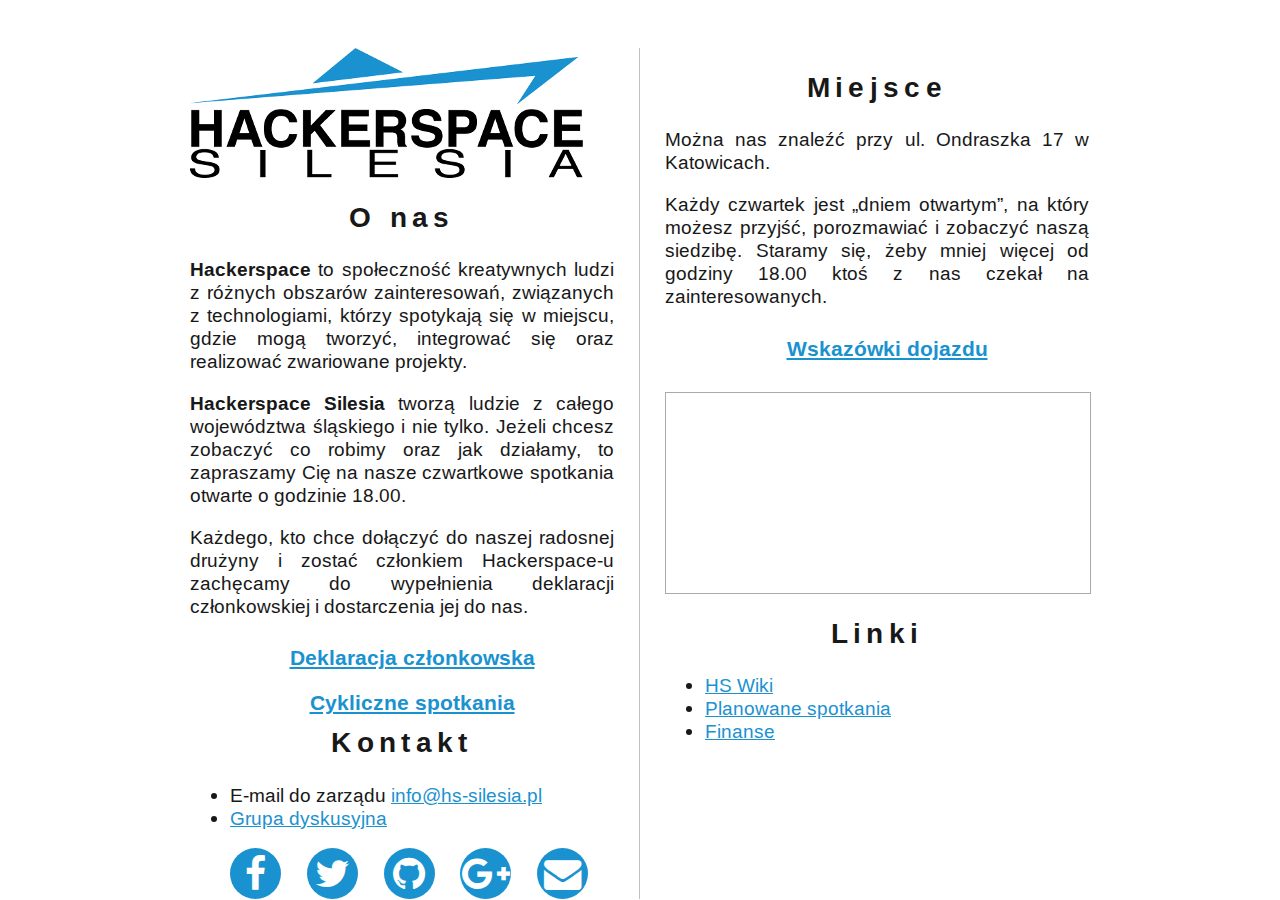
==== site/index.html @ a9f0b808 "add site as static html" ====
<head>
    <title>Hackerspace Silesia</title>
    <meta name="viewport" content="width=device-width, initial-scale=1">
    <link href='css/font-awesome.min.css' rel='stylesheet' />
    <link href="css.css" rel="stylesheet" />
    <link href="https://fonts.googleapis.com/css?family=Arimo" rel="stylesheet" />
    <meta charset="UTF-8" />
</head>
<body>
<div id='main'>
    <div id='left'>
        <img src='logo.png' id='logo' />
        <h2>O nas</h2>
        <p>
            <strong>Hackerspace</strong> to społeczność kreatywnych ludzi z różnych obszarów zainteresowań,
            związanych z technologiami, którzy spotykają się w miejscu, gdzie mogą tworzyć,
            integrować się oraz realizować zwariowane projekty.
        </p>
        <p>
            <strong>Hackerspace Silesia</strong> tworzą ludzie z całego województwa śląskiego i nie tylko.
            Jeżeli chcesz zobaczyć co robimy oraz jak działamy,
            to zapraszamy Cię na nasze czwartkowe spotkania otwarte o godzinie 18.00.
        </p>
        <p>
        Każdego, kto chce dołączyć do naszej radosnej drużyny i zostać członkiem Hackerspace-u zachęcamy do wypełnienia deklaracji członkowskiej i dostarczenia jej do nas. 
        </p>
        <strong class='center'><a href='#'>Deklaracja członkowska</a></strong>
        <strong class='center'><a href='events.html'>Cykliczne spotkania</a></strong>
        <h2>Kontakt</h2>
        <ul>
            <li>
                E-mail do zarządu 
                <a href='mailto:info@hs-silesia.pl'>info@hs-silesia.pl</a>
            </li>
            <li>
                <a href='https://lists.hs-silesia.pl/archives/open/'>
                    Grupa dyskusyjna
                </a>
            </li>
        </ul>
        <ul id='contact-icons'>
            <li><a href='https://www.facebook.com/HackerspaceSilesia' class='fa fa-2x fa-facebook'></a></li>
            <li><a href='https://twitter.com/hs_silesia' class="fa fa-2x fa-twitter"></a></li>
            <li><a href='https://github.com/hackerspace-silesia' class="fa fa-2x fa-github"></a></li>
            <li><a href='https://plus.google.com/105433210692287375139' class="fa fa-2x fa-google-plus"></a></li>
            <li><a href='mailto:info@hs-silesia.pl' class="fa fa-2x fa-envelope"></a></li>
        </ul>
    </div>
    <div id='right'>
        <h2>Miejsce</h2> 
        <p>Można nas znaleźć przy ul. Ondraszka 17 w Katowicach.</p>
        <p>Każdy czwartek jest „dniem otwartym”, na który możesz przyjść, porozmawiać i zobaczyć naszą siedzibę. Staramy się, żeby mniej więcej od godziny 18.00 ktoś z nas czekał na zainteresowanych.</p>
        <strong class='center'><a href='place.html'>Wskazówki dojazdu</a></strong>
        <iframe class='not-small' style="float: center; width: 100%; min-height: 200px; border: 1px solid #aaa; margin-top: 20px;" src="https://www.openstreetmap.org/export/embed.html?bbox=18.989964723587036%2C50.26337315454736%2C18.998183012008667%2C50.26771439397775&amp;layer=mapnik&amp;marker=50.26385,18.99572" width="300" height="150" frameborder="0" marginwidth="0" marginheight="0" scrolling="no"></iframe>
        <h2>Linki</h2>
        <ul>
            <li><a href="https://wiki.hs-silesia.pl/">HS Wiki</a></li>
            <li><a href="https://wiki.hs-silesia.pl/wiki/Planowane_spotkania">Planowane spotkania</a></li>
            <li><a href='http://finanse.hs-silesia.pl/'>Finanse</a></li>
        </ul>
    </div>

</div>
</body>
---- site/css.css ----
body {
    color: #181818;
    font-size: 14pt;
    font-family: 'Arimo', sans-serif;
}
#main {
    width: 900px;
    margin: auto;
}
#left, #right {
    width: 424px;
    float: left;
    margin-top: 80px;
}
p {
    text-align: justify;
}

.center {
    width: 100%;
    float: left;
    text-align: center;
    font-size: 16pt;
    margin: 10px;
}

#left {
    border-right: solid 1px #C0C0C0;
    padding-right: 25px;
}

#right {
    padding-left: 25px;
}

h2, h1 {
    width: 100%;
    text-align: center;
    letter-spacing: 4pt;
}

h2 > small {
    font-size: 10pt;
    letter-spacing: 0pt;
    float: right;
}

h1.img {
    color: white;
    width: 400px;
    margin: auto;
    height: 60px;
}

#contact-icons .fa {
    border-radius: 50%;
    color: white;
    width: 51px;
    height: 44px;
    padding-top: 7px;
    text-align: center;
    text-decoration: none;
}

a:link { color: #1b92d0; }
a:visited { color: #8e23a9; }
a:hover { color: #66bdea; }
a:active { color: #8bd7ff; }

#contact-icons a.fa:link { background-color: #1b92d0; }
#contact-icons a.fa:hover { background-color: #66bdea; }
#contact-icons a.fa:active { background-color: #8bd7ff; }

#contact-icons > li {
    width: 20%;
    display: block;
    float: left;
}

@media screen and (max-width: 1377px) {
    #left, #right { margin-top: 40px; }
}

@media screen and (max-width: 900px) {
    #main { width: 400px  }
    #left, #right { width: 100%; margin-top: 10px; margin: 0px; }
    #left { border: none; }
}

@media screen and (max-width: 600px) {
    #main { width: 100%; }
    #logo { width: 100%; } 
    #left, #right { width: 100%; margin: 0px; padding: 0px; }
    #left { border: none; }
    .not-small { display: none; }
}
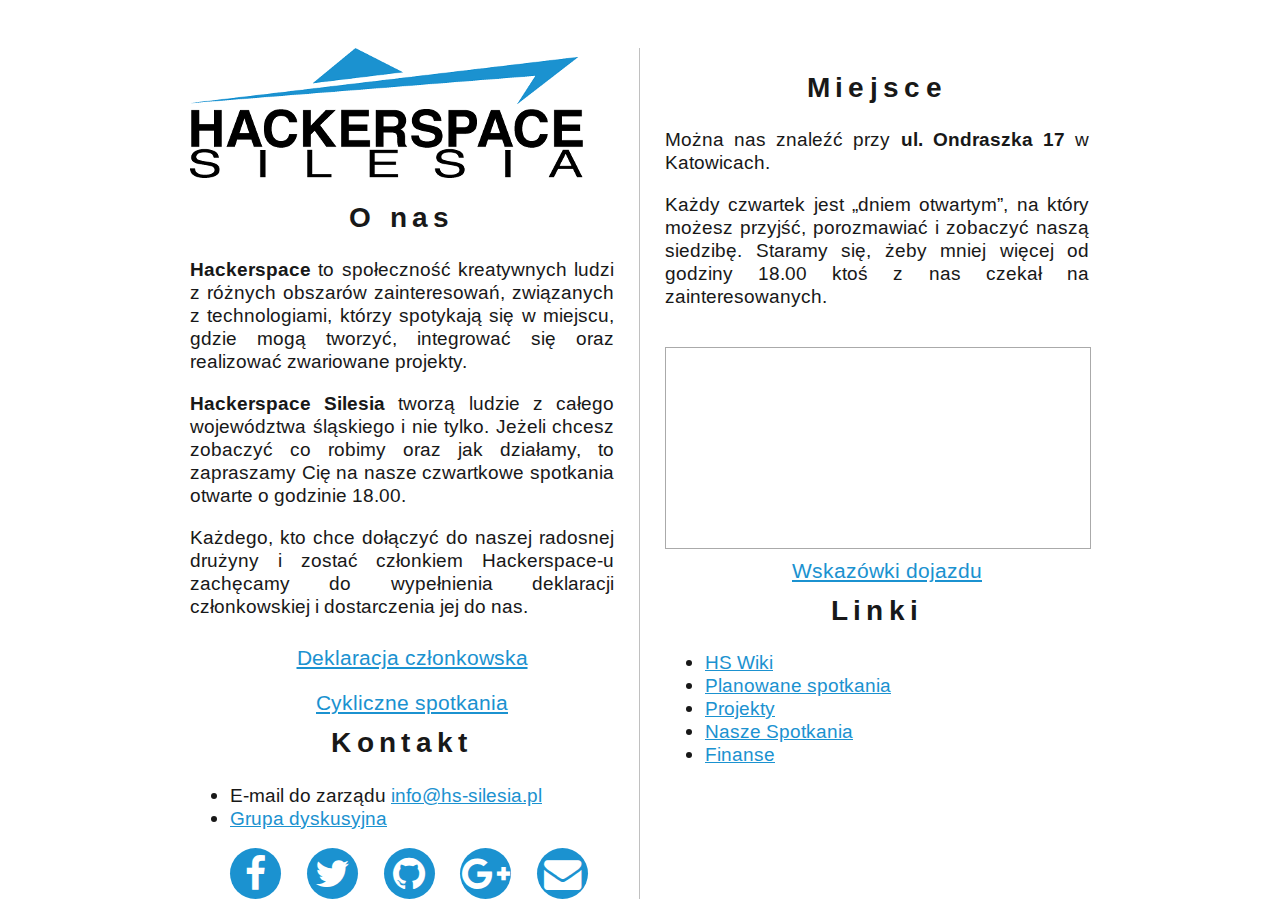
==== commit 318ad8fe: "add builder, add markdown support" ====
--- a/site/index.html
+++ b/site/index.html
@@ -7,58 +7,67 @@
     <meta charset="UTF-8" />
 </head>
 <body>
-<div id='main'>
-    <div id='left'>
-        <img src='logo.png' id='logo' />
-        <h2>O nas</h2>
-        <p>
-            <strong>Hackerspace</strong> to społeczność kreatywnych ludzi z różnych obszarów zainteresowań,
-            związanych z technologiami, którzy spotykają się w miejscu, gdzie mogą tworzyć,
-            integrować się oraz realizować zwariowane projekty.
-        </p>
-        <p>
-            <strong>Hackerspace Silesia</strong> tworzą ludzie z całego województwa śląskiego i nie tylko.
-            Jeżeli chcesz zobaczyć co robimy oraz jak działamy,
-            to zapraszamy Cię na nasze czwartkowe spotkania otwarte o godzinie 18.00.
-        </p>
-        <p>
-        Każdego, kto chce dołączyć do naszej radosnej drużyny i zostać członkiem Hackerspace-u zachęcamy do wypełnienia deklaracji członkowskiej i dostarczenia jej do nas. 
-        </p>
-        <strong class='center'><a href='#'>Deklaracja członkowska</a></strong>
-        <strong class='center'><a href='events.html'>Cykliczne spotkania</a></strong>
-        <h2>Kontakt</h2>
-        <ul>
-            <li>
-                E-mail do zarządu 
-                <a href='mailto:info@hs-silesia.pl'>info@hs-silesia.pl</a>
-            </li>
-            <li>
-                <a href='https://lists.hs-silesia.pl/archives/open/'>
-                    Grupa dyskusyjna
-                </a>
-            </li>
-        </ul>
-        <ul id='contact-icons'>
-            <li><a href='https://www.facebook.com/HackerspaceSilesia' class='fa fa-2x fa-facebook'></a></li>
-            <li><a href='https://twitter.com/hs_silesia' class="fa fa-2x fa-twitter"></a></li>
-            <li><a href='https://github.com/hackerspace-silesia' class="fa fa-2x fa-github"></a></li>
-            <li><a href='https://plus.google.com/105433210692287375139' class="fa fa-2x fa-google-plus"></a></li>
-            <li><a href='mailto:info@hs-silesia.pl' class="fa fa-2x fa-envelope"></a></li>
-        </ul>
+    <div id='main'>
+        <div id='left'>
+            <img src='logo.png' id='logo' />
+            <h2>O nas</h2>
+
+<p><strong>Hackerspace</strong> to społeczność kreatywnych ludzi z różnych obszarów zainteresowań,
+związanych z technologiami, którzy spotykają się w miejscu, gdzie mogą tworzyć,
+integrować się oraz realizować zwariowane projekty.</p>
+
+<p><strong>Hackerspace Silesia</strong> tworzą ludzie z całego województwa śląskiego i nie tylko.
+Jeżeli chcesz zobaczyć co robimy oraz jak działamy,
+to zapraszamy Cię na nasze czwartkowe spotkania otwarte o godzinie 18.00.</p>
+
+<p>Każdego, kto chce dołączyć do naszej radosnej drużyny i zostać
+członkiem Hackerspace-u zachęcamy do wypełnienia
+deklaracji członkowskiej i dostarczenia jej do nas. </p>
+
+<div class="center"><a href="#">Deklaracja członkowska</a></div>
+
+<div class="center"><a href="events.html">Cykliczne spotkania</a></div>
+
+<h2>Kontakt</h2>
+
+<ul>
+<li>E-mail do zarządu <a href="mailto:info@hs-silesia.pl">info@hs-silesia.pl</a></li>
+<li><a href="https://lists.hs-silesia.pl/archives/open/">Grupa dyskusyjna</a></li>
+</ul>
+
+<ul id='contact-icons'>
+    <li><a href='https://www.facebook.com/HackerspaceSilesia' class='fa fa-2x fa-facebook'></a></li>
+    <li><a href='https://twitter.com/hs_silesia' class="fa fa-2x fa-twitter"></a></li>
+    <li><a href='https://github.com/hackerspace-silesia' class="fa fa-2x fa-github"></a></li>
+    <li><a href='https://plus.google.com/105433210692287375139' class="fa fa-2x fa-google-plus"></a></li>
+    <li><a href='mailto:info@hs-silesia.pl' class="fa fa-2x fa-envelope"></a></li>
+</ul>
+
+        </div>
+        <div id='right'>
+            <h2>Miejsce</h2>
+
+<p>Można nas znaleźć przy <strong>ul. Ondraszka 17</strong> w Katowicach.</p>
+
+<p>Każdy czwartek jest „dniem otwartym”, na który możesz przyjść,
+porozmawiać i zobaczyć naszą siedzibę.
+Staramy się, żeby mniej więcej od godziny 18.00 ktoś z nas
+czekał na zainteresowanych.</p>
+
+<iframe class='not-small' style="float: center; width: 100%; min-height: 200px; border: 1px solid #aaa; margin-top: 20px;" src="https://www.openstreetmap.org/export/embed.html?bbox=18.989964723587036%2C50.26337315454736%2C18.998183012008667%2C50.26771439397775&amp;layer=mapnik&amp;marker=50.26385,18.99572" width="300" height="150" frameborder="0" marginwidth="0" marginheight="0" scrolling="no"></iframe>
+
+<div class="center"><a href="place.html">Wskazówki dojazdu</a></div>
+
+<h2>Linki</h2>
+
+<ul>
+<li><a href="https://wiki.hs-silesia.pl/">HS Wiki</a></li>
+<li><a href="https://wiki.hs-silesia.pl/wiki/Planowane_spotkania">Planowane spotkania</a></li>
+<li><a href="projects.html">Projekty</a></li>
+<li><a href="meets.html">Nasze Spotkania</a></li>
+<li><a href="http://finanse.hs-silesia.pl/">Finanse</a></li>
+</ul>
+
+        </div>
     </div>
-    <div id='right'>
-        <h2>Miejsce</h2> 
-        <p>Można nas znaleźć przy ul. Ondraszka 17 w Katowicach.</p>
-        <p>Każdy czwartek jest „dniem otwartym”, na który możesz przyjść, porozmawiać i zobaczyć naszą siedzibę. Staramy się, żeby mniej więcej od godziny 18.00 ktoś z nas czekał na zainteresowanych.</p>
-        <strong class='center'><a href='place.html'>Wskazówki dojazdu</a></strong>
-        <iframe class='not-small' style="float: center; width: 100%; min-height: 200px; border: 1px solid #aaa; margin-top: 20px;" src="https://www.openstreetmap.org/export/embed.html?bbox=18.989964723587036%2C50.26337315454736%2C18.998183012008667%2C50.26771439397775&amp;layer=mapnik&amp;marker=50.26385,18.99572" width="300" height="150" frameborder="0" marginwidth="0" marginheight="0" scrolling="no"></iframe>
-        <h2>Linki</h2>
-        <ul>
-            <li><a href="https://wiki.hs-silesia.pl/">HS Wiki</a></li>
-            <li><a href="https://wiki.hs-silesia.pl/wiki/Planowane_spotkania">Planowane spotkania</a></li>
-            <li><a href='http://finanse.hs-silesia.pl/'>Finanse</a></li>
-        </ul>
-    </div>
-
-</div>
-</body>
+</body>